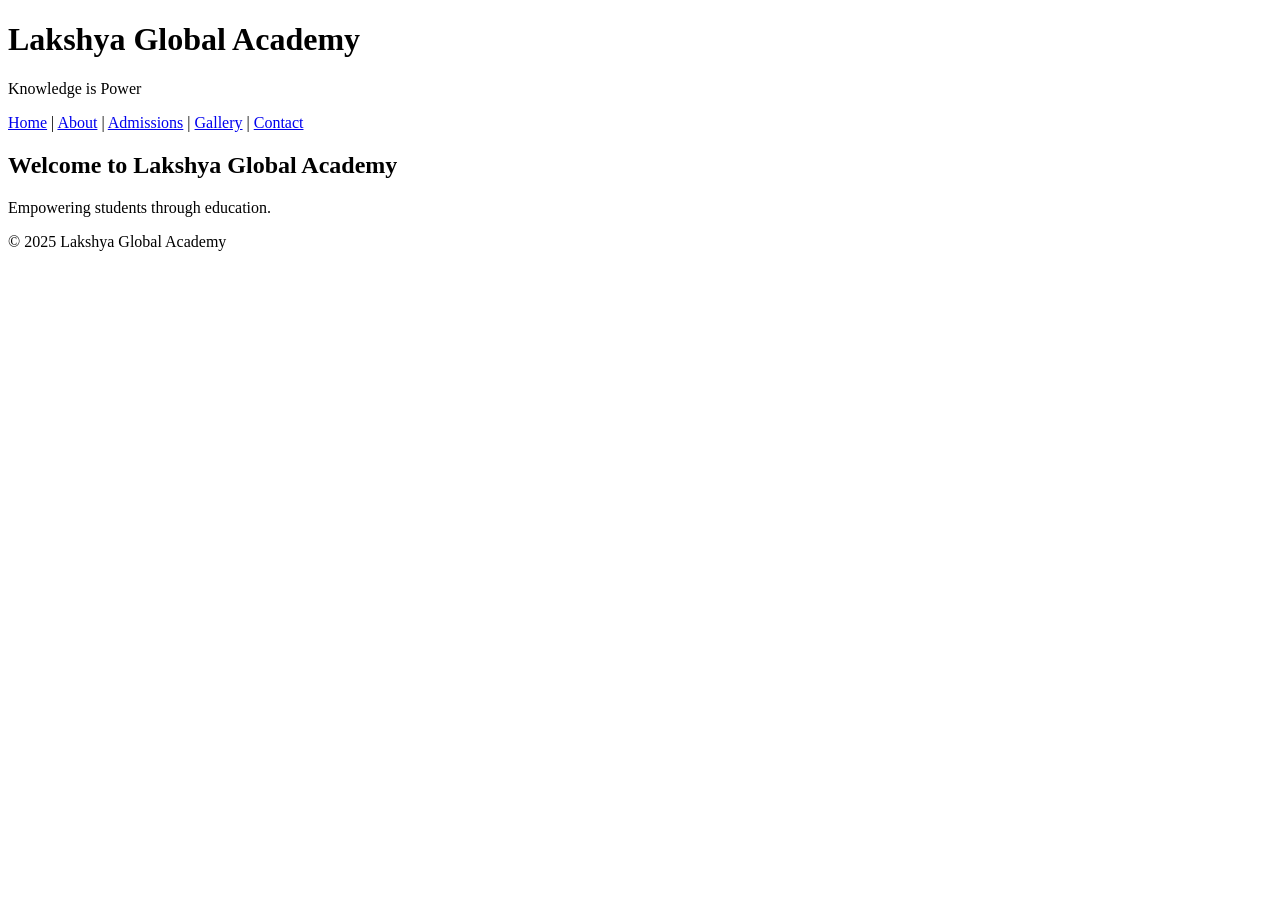
==== index.html @ ae8f8add "Add files via upload" ====
<!DOCTYPE html>
<html lang='en'>
<head>
<meta charset='UTF-8'>
<meta name='viewport' content='width=device-width, initial-scale=1.0'>
<title>Lakshya Global Academy</title>
<link rel='stylesheet' href='css/style.css'>
</head>
<body>
<header>
<h1>Lakshya Global Academy</h1>
<p>Knowledge is Power</p>
<nav>
<a href='index.html'>Home</a> |
<a href='about.html'>About</a> |
<a href='admissions.html'>Admissions</a> |
<a href='gallery.html'>Gallery</a> |
<a href='contact.html'>Contact</a>
</nav>
</header>
<main>
<h2>Welcome to Lakshya Global Academy</h2>
<p>Empowering students through education.</p>
</main>
<footer>
<p>&copy; 2025 Lakshya Global Academy</p>
</footer>
</body>
</html>
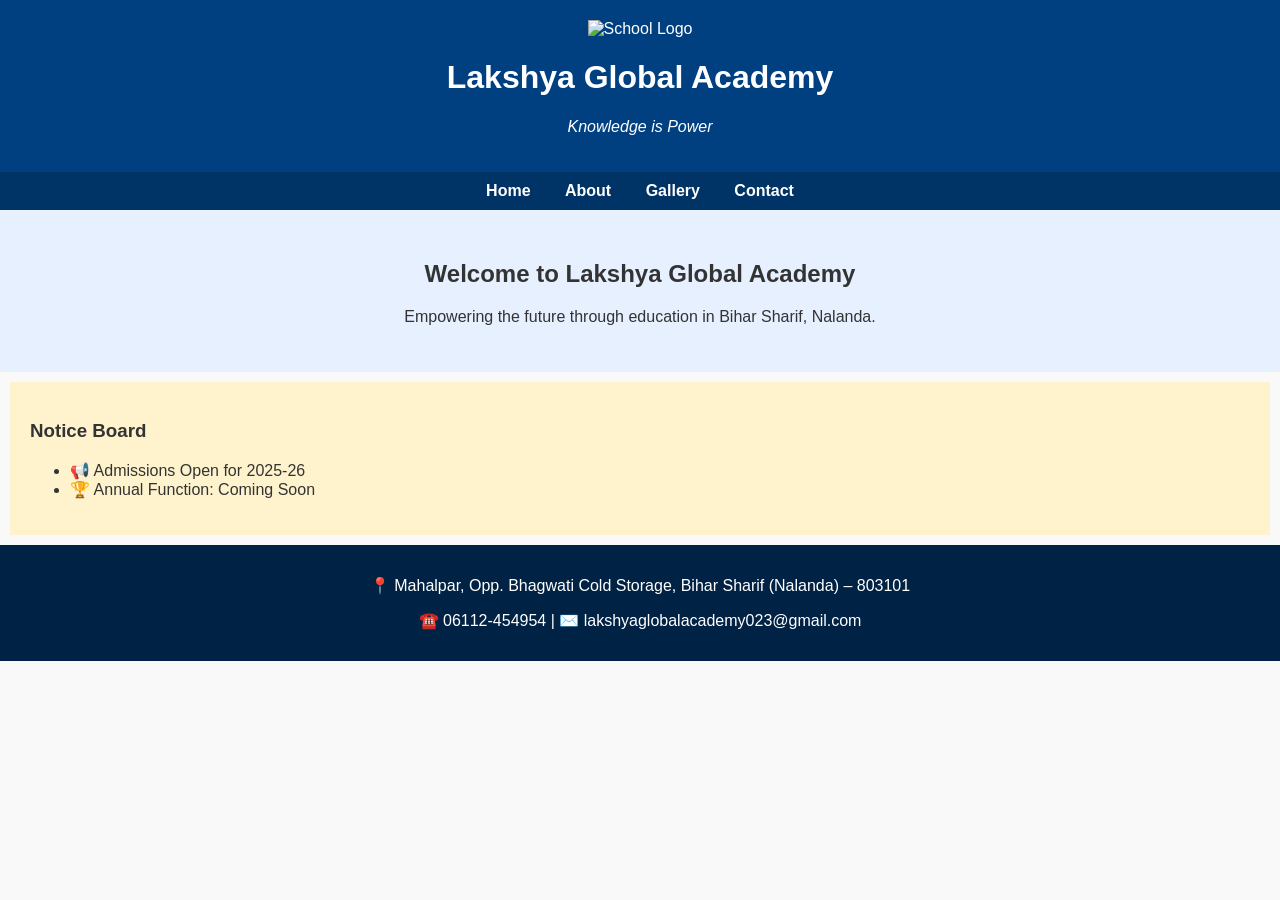
==== commit 33e2a0b9: "Add files via upload" ====
--- a/index.html
+++ b/index.html
@@ -1,29 +1,42 @@
 <!DOCTYPE html>
-<html lang='en'>
+<html lang="en">
 <head>
-<meta charset='UTF-8'>
-<meta name='viewport' content='width=device-width, initial-scale=1.0'>
-<title>Lakshya Global Academy</title>
-<link rel='stylesheet' href='css/style.css'>
+  <meta charset="UTF-8" />
+  <meta name="viewport" content="width=device-width, initial-scale=1.0"/>
+  <title>Lakshya Global Academy</title>
+  <link rel="stylesheet" href="style.css"/>
 </head>
 <body>
-<header>
-<h1>Lakshya Global Academy</h1>
-<p>Knowledge is Power</p>
-<nav>
-<a href='index.html'>Home</a> |
-<a href='about.html'>About</a> |
-<a href='admissions.html'>Admissions</a> |
-<a href='gallery.html'>Gallery</a> |
-<a href='contact.html'>Contact</a>
-</nav>
-</header>
-<main>
-<h2>Welcome to Lakshya Global Academy</h2>
-<p>Empowering students through education.</p>
-</main>
-<footer>
-<p>&copy; 2025 Lakshya Global Academy</p>
-</footer>
+  <header>
+    <img src="assets/logo.png" alt="School Logo" class="logo"/>
+    <h1>Lakshya Global Academy</h1>
+    <p class="tagline">Knowledge is Power</p>
+  </header>
+
+  <nav>
+    <a href="index.html">Home</a>
+    <a href="about.html">About</a>
+    <a href="gallery.html">Gallery</a>
+    <a href="contact.html">Contact</a>
+  </nav>
+
+  <main>
+    <section class="hero">
+      <h2>Welcome to Lakshya Global Academy</h2>
+      <p>Empowering the future through education in Bihar Sharif, Nalanda.</p>
+    </section>
+    <section class="notice-board">
+      <h3>Notice Board</h3>
+      <ul>
+        <li>📢 Admissions Open for 2025-26</li>
+        <li>🏆 Annual Function: Coming Soon</li>
+      </ul>
+    </section>
+  </main>
+
+  <footer>
+    <p>📍 Mahalpar, Opp. Bhagwati Cold Storage, Bihar Sharif (Nalanda) – 803101</p>
+    <p>☎️ 06112-454954 | ✉️ lakshyaglobalacademy023@gmail.com</p>
+  </footer>
 </body>
-</html>+</html>
--- a/style.css
+++ b/style.css
@@ -0,0 +1,10 @@
+
+body { font-family: Arial, sans-serif; margin: 0; padding: 0; background: #f9f9f9; color: #333; }
+header { background: #004080; color: white; text-align: center; padding: 20px 10px; }
+.logo { width: 80px; }
+.tagline { font-style: italic; }
+nav { background: #003366; padding: 10px; text-align: center; }
+nav a { color: white; margin: 0 15px; text-decoration: none; font-weight: bold; }
+.hero { padding: 30px; background: #e6f0ff; text-align: center; }
+.notice-board { padding: 20px; background: #fff3cd; margin: 10px; }
+footer { background: #002244; color: white; text-align: center; padding: 15px 10px; }
